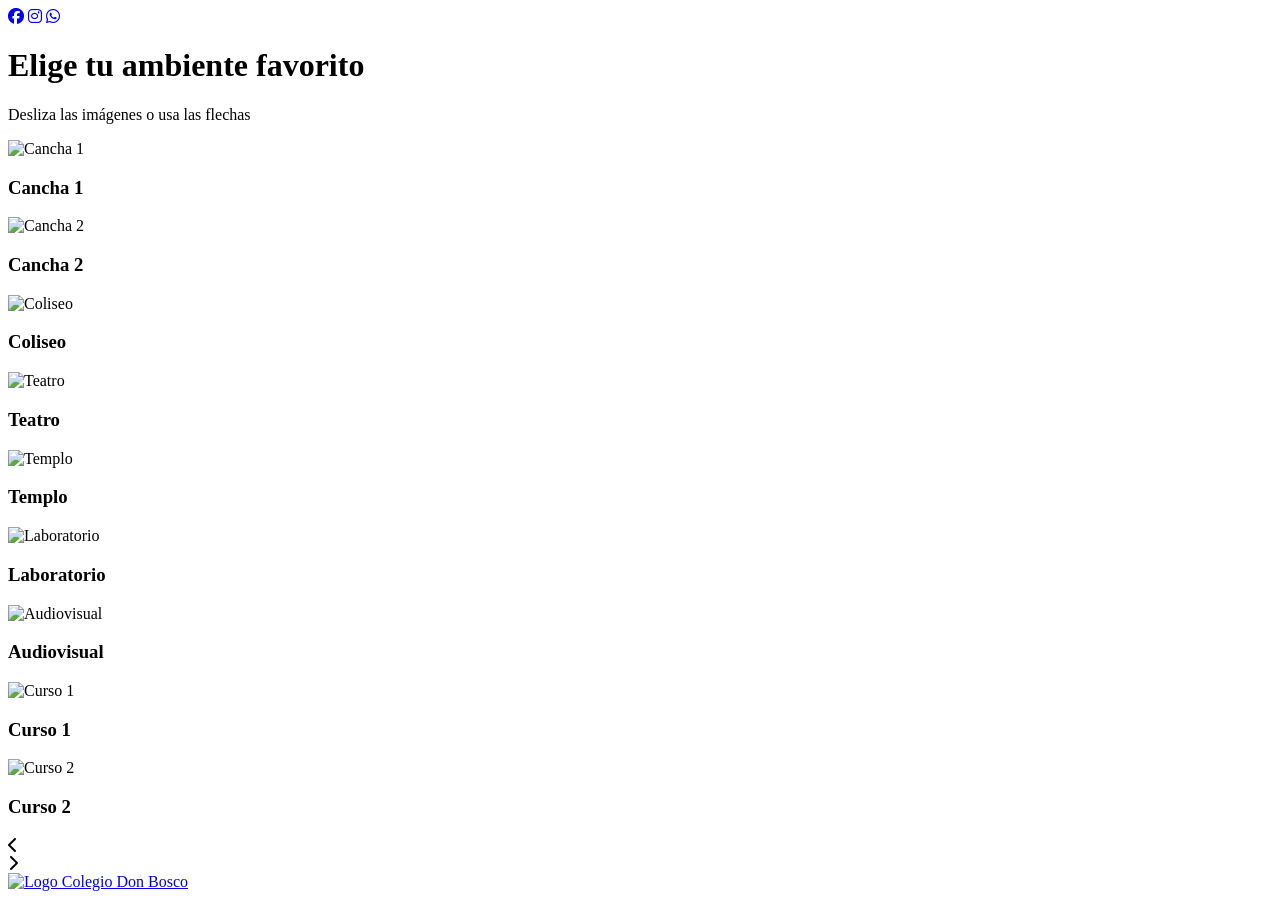
==== carrusel.html @ e4c0e634 "Agregar carrusel de proyecto a SIS" ====
<!DOCTYPE html>
<html lang="es">
<head>
<meta charset="UTF-8"><meta name="viewport" content="width=device-width, initial-scale=1.0"><title>Carrusel</title>
<link rel="stylesheet" href="https://cdnjs.cloudflare.com/ajax/libs/font-awesome/6.4.0/css/all.min.css">
<link rel="stylesheet" href="https://cdn.jsdelivr.net/npm/swiper@12/swiper-bundle.min.css">
<link rel="stylesheet" href="carrosa.css">
</head>
<body>
<header class="header">
<div class="menu container"><div class="icons">
<a href="https://www.facebook.com/TU_USUARIO" target="_blank"><i class="fa-brands fa-facebook"></i></a>
<a href="https://www.instagram.com/TU_USUARIO" target="_blank"><i class="fa-brands fa-instagram"></i></a>
<a href="https://wa.me/NUMERO" target="_blank"><i class="fa-brands fa-whatsapp"></i></a>
</div></div>
<div class="header-content container"><div class="header-txt"><h1>Elige tu ambiente favorito</h1><p>Desliza las imágenes o usa las flechas</p></div></div>
<div class="images"><div class="swiper mySwiper"><div class="swiper-wrapper">
<div class="swiper-slide"><img src="cancha1.jpeg" alt="Cancha 1"><h3>Cancha 1</h3></div>
<div class="swiper-slide"><img src="cancha2.jpeg" alt="Cancha 2"><h3>Cancha 2</h3></div>
<div class="swiper-slide"><img src="coliseo.jpeg" alt="Coliseo"><h3>Coliseo</h3></div>
<div class="swiper-slide"><img src="teatro.jpeg" alt="Teatro"><h3>Teatro</h3></div>
<div class="swiper-slide"><img src="templo.jpeg" alt="Templo"><h3>Templo</h3></div>
<div class="swiper-slide"><img src="laboratorio.jpeg" alt="Laboratorio"><h3>Laboratorio</h3></div>
<div class="swiper-slide"><img src="audiovisual.jpeg" alt="Audiovisual"><h3>Audiovisual</h3></div>
<div class="swiper-slide"><img src="curso1.jpeg" alt="Curso 1"><h3>Curso 1</h3></div>
<div class="swiper-slide"><img src="curso2.jpeg" alt="Curso 2"><h3>Curso 2</h3></div>
</div><div class="swiper-button-prev"><i class="fa-solid fa-chevron-left"></i></div><div class="swiper-button-next"><i class="fa-solid fa-chevron-right"></i></div></div></div>
<a href="index.html" class="btn-reservas" title="Ir a Reservas"><img src="logo.png" alt="Logo Colegio Don Bosco"></a>
</header>
<script src="https://cdn.jsdelivr.net/npm/swiper@12/swiper-bundle.min.js"></script><script src="carrusel.js"></script>
</body></html>
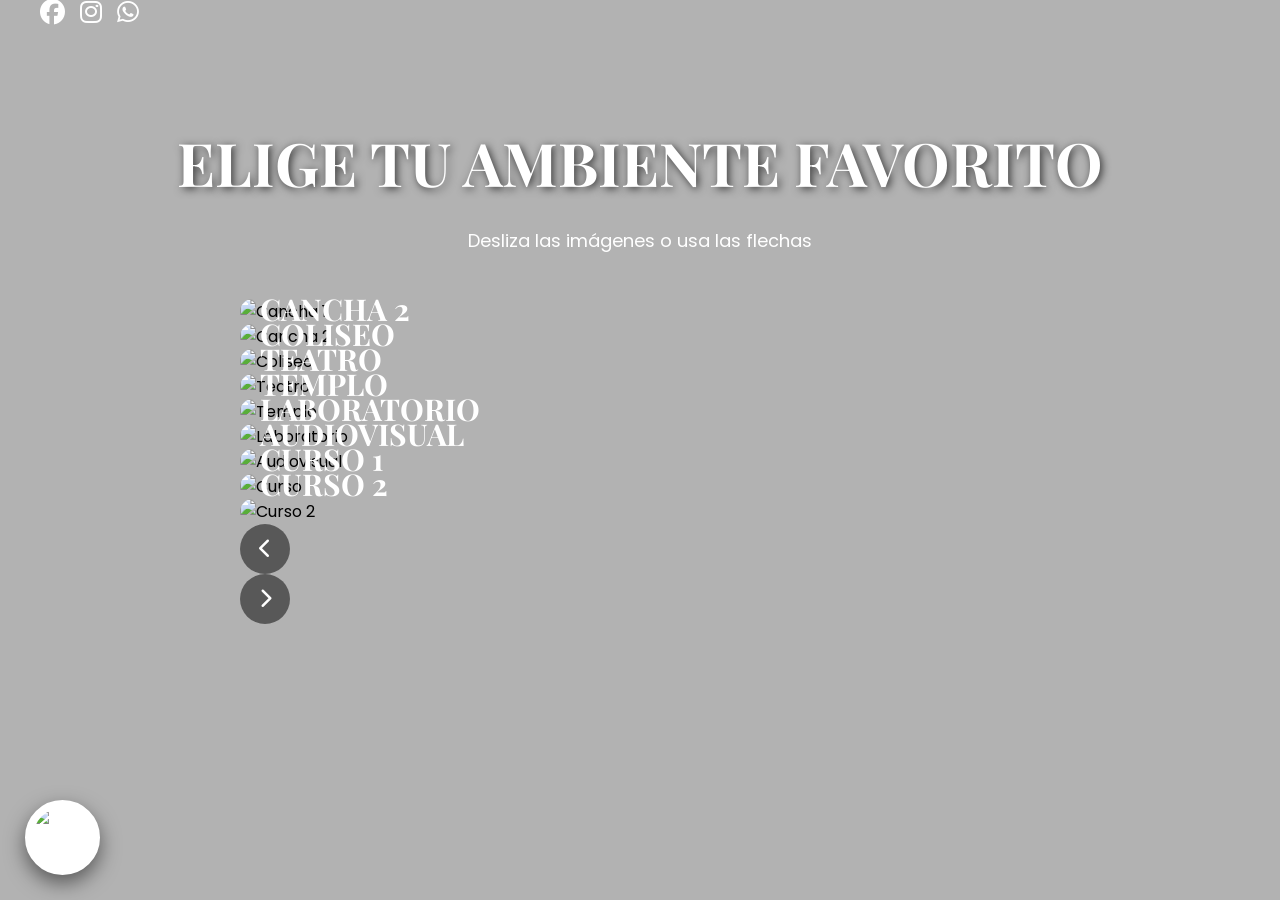
==== commit 82462a57: "Conectar logo del carrusel con login.html" ====
--- a/carrusel.html
+++ b/carrusel.html
@@ -25,7 +25,7 @@
 <div class="swiper-slide"><img src="curso1.jpeg" alt="Curso 1"><h3>Curso 1</h3></div>
 <div class="swiper-slide"><img src="curso2.jpeg" alt="Curso 2"><h3>Curso 2</h3></div>
 </div><div class="swiper-button-prev"><i class="fa-solid fa-chevron-left"></i></div><div class="swiper-button-next"><i class="fa-solid fa-chevron-right"></i></div></div></div>
-<a href="index.html" class="btn-reservas" title="Ir a Reservas"><img src="logo.png" alt="Logo Colegio Don Bosco"></a>
+<a href="login.html" class="btn-reservas" title="Iniciar sesión"><img src="logo.png" alt="Logo Colegio Don Bosco"></a>
 </header>
 <script src="https://cdn.jsdelivr.net/npm/swiper@12/swiper-bundle.min.js"></script><script src="carrusel.js"></script>
 </body></html>
--- a/carrosa.css
+++ b/carrosa.css
@@ -0,0 +1,2 @@
+@import url('https://fonts.googleapis.com/css2?family=Playfair+Display:wght@600;700&family=Poppins:wght@300;400;500&display=swap');
+*{margin:0;padding:0;box-sizing:border-box;text-decoration:none;list-style:none}body{font-family:"Poppins",sans-serif}.container{max-width:1200px;margin:0 auto}.header{background-image:url(fondo.jpeg);background-position:center;background-repeat:no-repeat;background-size:cover;display:flex;position:relative;min-height:100vh;flex-direction:column;justify-content:center;align-items:center;padding-bottom:100px}.header::before{content:"";position:absolute;inset:0;background:rgba(0,0,0,.3);z-index:1;pointer-events:none}.header-content{position:relative;z-index:2}.menu{position:absolute;top:0;left:0;right:0;display:flex;align-items:center;justify-content:space-between;z-index:3}.icons{display:flex}.icons i{font-size:25px;color:#fff;margin-right:15px;cursor:pointer}.icons a:hover i{color:#099FA6;transform:scale(1.2);transition:.3s}.header-txt{text-align:center;width:100%}.header-txt h1{font-size:60px;line-height:80px;font-weight:700;text-transform:uppercase;color:#fff;margin-bottom:25px;font-family:"Playfair Display",serif;text-shadow:2px 2px 8px rgba(0,0,0,.7)}.header-txt p{font-size:18px;color:#fff;margin-bottom:25px}.images{width:800px;height:380px;position:relative;margin-top:20px;z-index:2}.swiper{width:100%;height:100%;overflow:hidden}.swiper-slide{display:flex;justify-content:center;align-items:center;position:relative}.swiper-slide h3{position:absolute;left:20px;bottom:20px;color:#fff;font-family:"Playfair Display",serif;font-size:30px;text-transform:uppercase}.swiper-slide img{width:100%;height:100%;object-fit:cover;border-radius:15px}.swiper-button-prev,.swiper-button-next{width:50px;height:50px;border-radius:50%;background:rgba(0,0,0,.5);display:flex;justify-content:center;align-items:center}.swiper-button-prev::after,.swiper-button-next::after{display:none}.swiper-button-prev i,.swiper-button-next i{color:#fff;font-size:20px}.btn-reservas{position:fixed;left:25px;bottom:25px;width:75px;height:75px;background:#fff;border:3px solid #fff;border-radius:50%;display:flex;align-items:center;justify-content:center;padding:0;font-size:0;box-shadow:0 8px 20px rgba(0,0,0,.5);z-index:9999;cursor:pointer;transition:transform .3s ease,box-shadow .3s ease}.btn-reservas img{width:85%;height:85%;object-fit:contain;border-radius:50%}.btn-reservas:hover{transform:scale(1.12);box-shadow:0 10px 25px rgba(0,0,0,.6)}@media(max-width:991px){.header{padding:80px 30px}.header-txt{text-align:center;width:100%;margin-bottom:30px}.images{width:300px;height:300px}.btn-reservas{width:70px;height:70px;left:20px;bottom:20px}}@media(max-width:600px){.header-txt h1{font-size:40px;line-height:50px}.header-txt p{font-size:16px}.images{width:300px;height:300px}.btn-reservas{width:60px;height:60px;left:15px;bottom:15px}}
